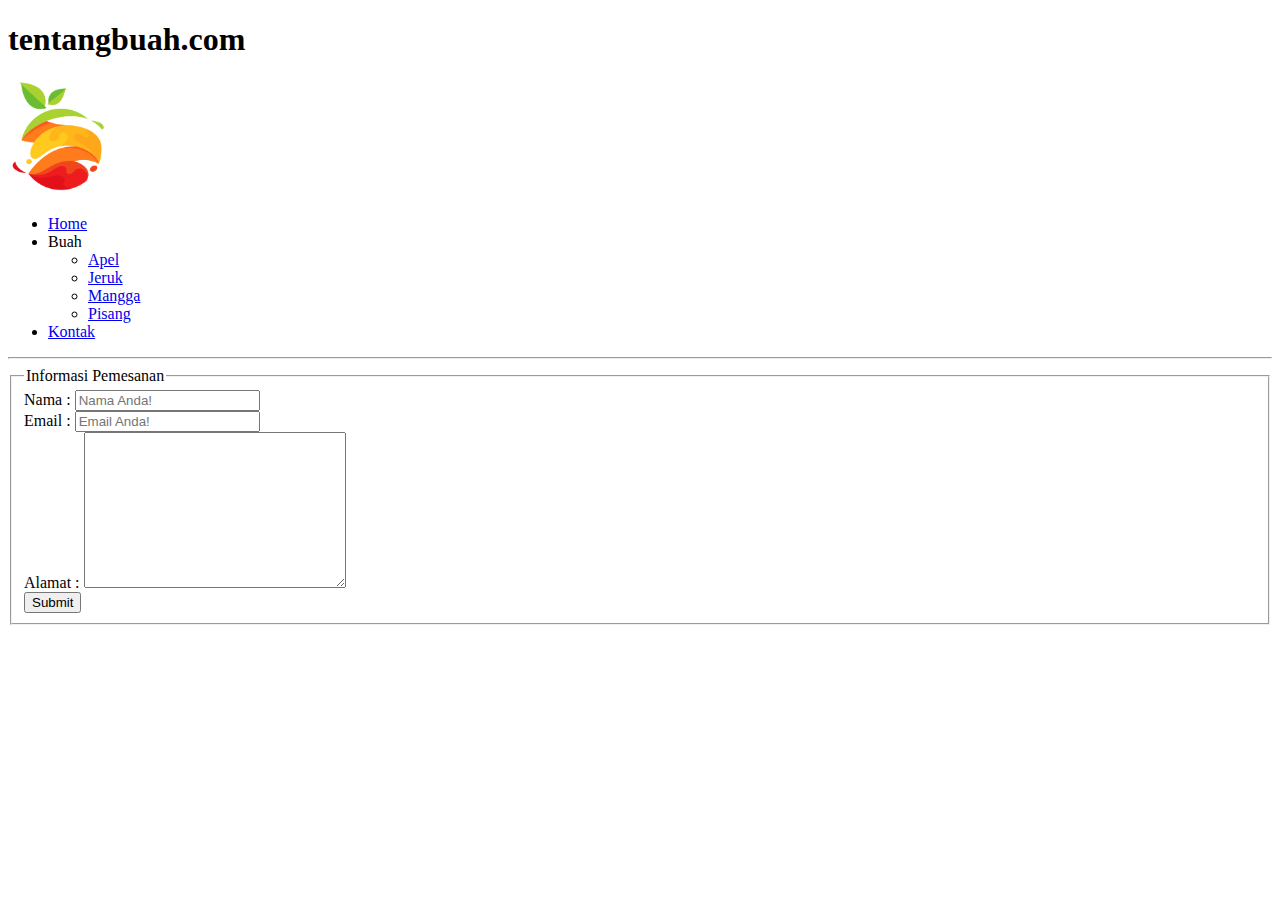
==== tentangbuah.com/pages/kontak.html @ 1d4d0bcf "Upload tentangbuah.com" ====
<!DOCTYPE html>
<html lang="en">
  <head>
    <meta charset="UTF-8" />
    <meta name="viewport" content="width=device-width, initial-scale=1.0" />
    <title>tentangbuah.com</title>
  </head>
  <body>
    <h1>tentangbuah.com</h1>

    <img src="../images/image1.png" width="100" alt="" />

    <ul>
      <li><a href="../index.html">Home</a></li>
      <li>
        Buah
        <ul>
          <li><a href="apel.html">Apel</a></li>
          <li><a href="jeruk.html">Jeruk</a></li>
          <li><a href="mangga.html">Mangga</a></li>
          <li><a href="pisang.html">Pisang</a></li>
        </ul>
      </li>
      <li><a href="kontak.html">Kontak</a></li>
    </ul>

    <hr />

    <form action="apel.html" method="get">
      <fieldset>
        <legend>Informasi Pemesanan</legend>
        <label for="nama">Nama :</label>
        <input type="text" name="nama" id="" placeholder="Nama Anda!" />
        <br />
        <label for="email">Email :</label>
        <input type="email" name="email" placeholder="Email Anda!" />
        <br />
        <label for="alamat">Alamat :</label>
        <textarea name="alamat" id="" cols="30" rows="10"></textarea>
        <br />
        <input type="submit" name="kirim" id="" />
      </fieldset>
    </form>
  </body>
</html>
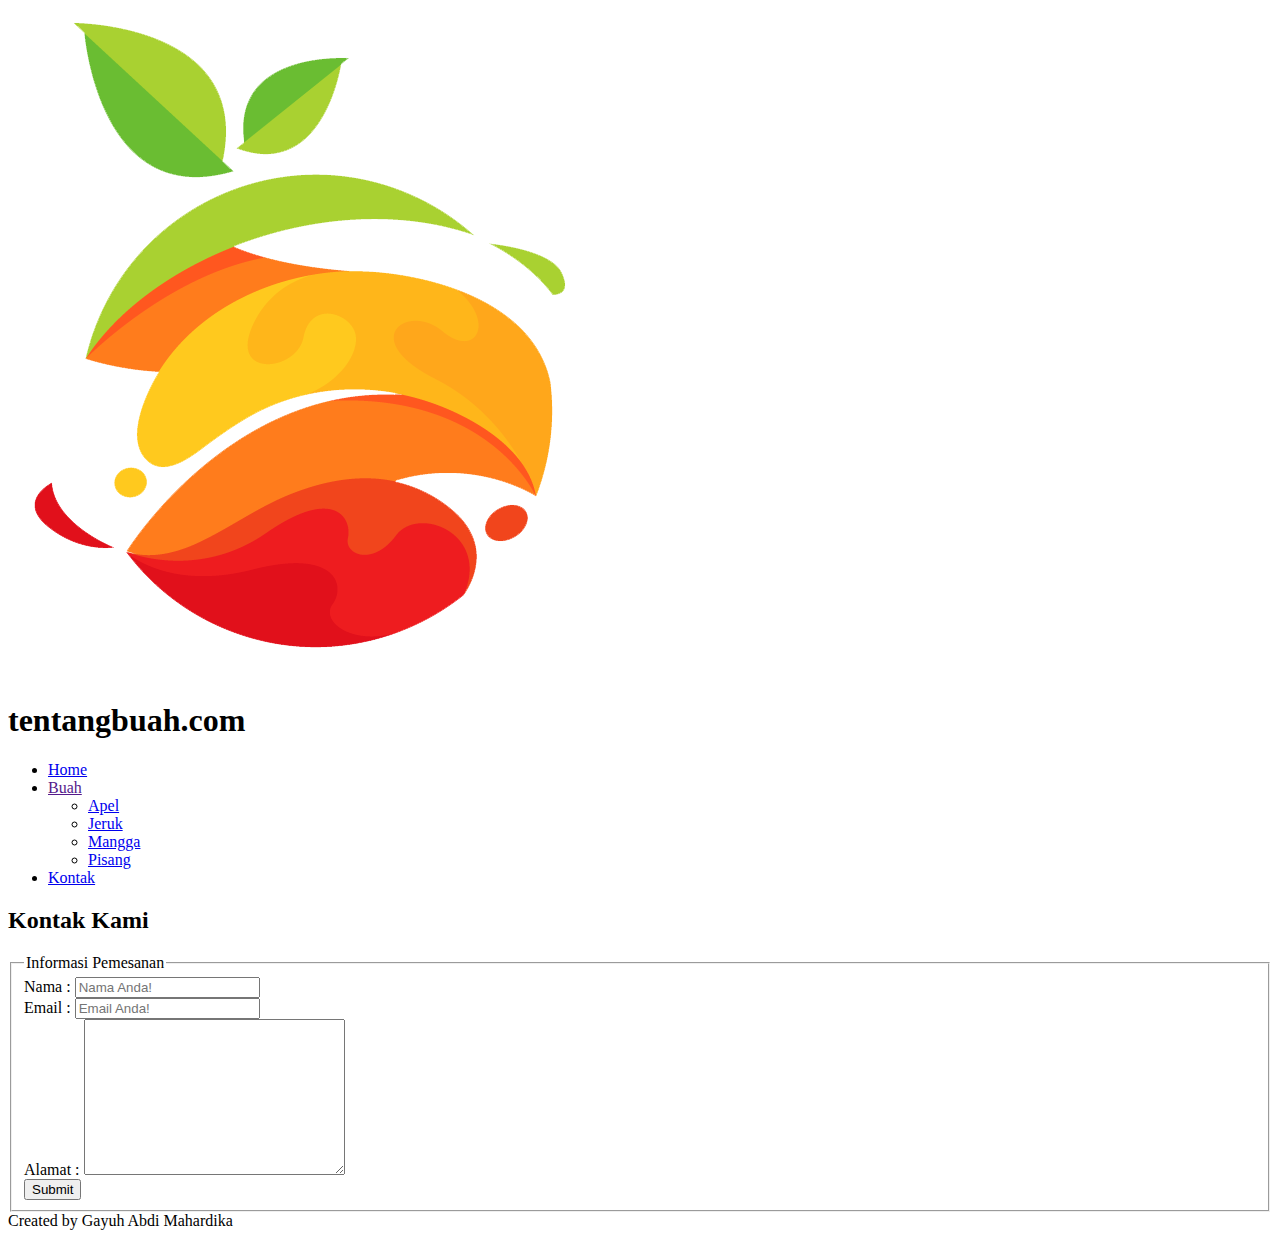
==== commit d3d39b55: "Update kontak.html" ====
--- a/tentangbuah.com/pages/kontak.html
+++ b/tentangbuah.com/pages/kontak.html
@@ -4,42 +4,53 @@
     <meta charset="UTF-8" />
     <meta name="viewport" content="width=device-width, initial-scale=1.0" />
     <title>tentangbuah.com</title>
+    <link rel="stylesheet" href="../style.css" />
   </head>
   <body>
-    <h1>tentangbuah.com</h1>
+    <div class="wrapper">
+      <div class="content">
+        <header>
+          <img src="../images/image1.png" alt="logo" />
+          <h1>tentangbuah.com</h1>
 
-    <img src="../images/image1.png" width="100" alt="" />
+          <nav>
+            <ul>
+              <li><a href="../index.html">Home</a></li>
+              <li>
+                <a href="">Buah </a>
+                <ul>
+                  <li><a href="apel.html">Apel</a></li>
+                  <li><a href="jeruk.html">Jeruk</a></li>
+                  <li><a href="mangga.html">Mangga</a></li>
+                  <li><a href="pisang.html">Pisang</a></li>
+                </ul>
+              </li>
+              <li><a href="kontak.html">Kontak</a></li>
+            </ul>
+          </nav>
+        </header>
 
-    <ul>
-      <li><a href="../index.html">Home</a></li>
-      <li>
-        Buah
-        <ul>
-          <li><a href="apel.html">Apel</a></li>
-          <li><a href="jeruk.html">Jeruk</a></li>
-          <li><a href="mangga.html">Mangga</a></li>
-          <li><a href="pisang.html">Pisang</a></li>
-        </ul>
-      </li>
-      <li><a href="kontak.html">Kontak</a></li>
-    </ul>
+        <section>
+          <h2>Kontak Kami</h2>
+          <form action="apel.html" method="get">
+            <fieldset>
+              <legend>Informasi Pemesanan</legend>
+              <label for="nama">Nama :</label>
+              <input type="text" name="nama" id="" placeholder="Nama Anda!" />
+              <br />
+              <label for="email">Email :</label>
+              <input type="email" name="email" placeholder="Email Anda!" />
+              <br />
+              <label for="alamat">Alamat :</label>
+              <textarea name="alamat" id="" cols="30" rows="10"></textarea>
+              <br />
+              <input type="submit" name="kirim" id="" />
+            </fieldset>
+          </form>
+        </section>
 
-    <hr />
-
-    <form action="apel.html" method="get">
-      <fieldset>
-        <legend>Informasi Pemesanan</legend>
-        <label for="nama">Nama :</label>
-        <input type="text" name="nama" id="" placeholder="Nama Anda!" />
-        <br />
-        <label for="email">Email :</label>
-        <input type="email" name="email" placeholder="Email Anda!" />
-        <br />
-        <label for="alamat">Alamat :</label>
-        <textarea name="alamat" id="" cols="30" rows="10"></textarea>
-        <br />
-        <input type="submit" name="kirim" id="" />
-      </fieldset>
-    </form>
+        <footer>Created by Gayuh Abdi Mahardika</footer>
+      </div>
+    </div>
   </body>
 </html>
